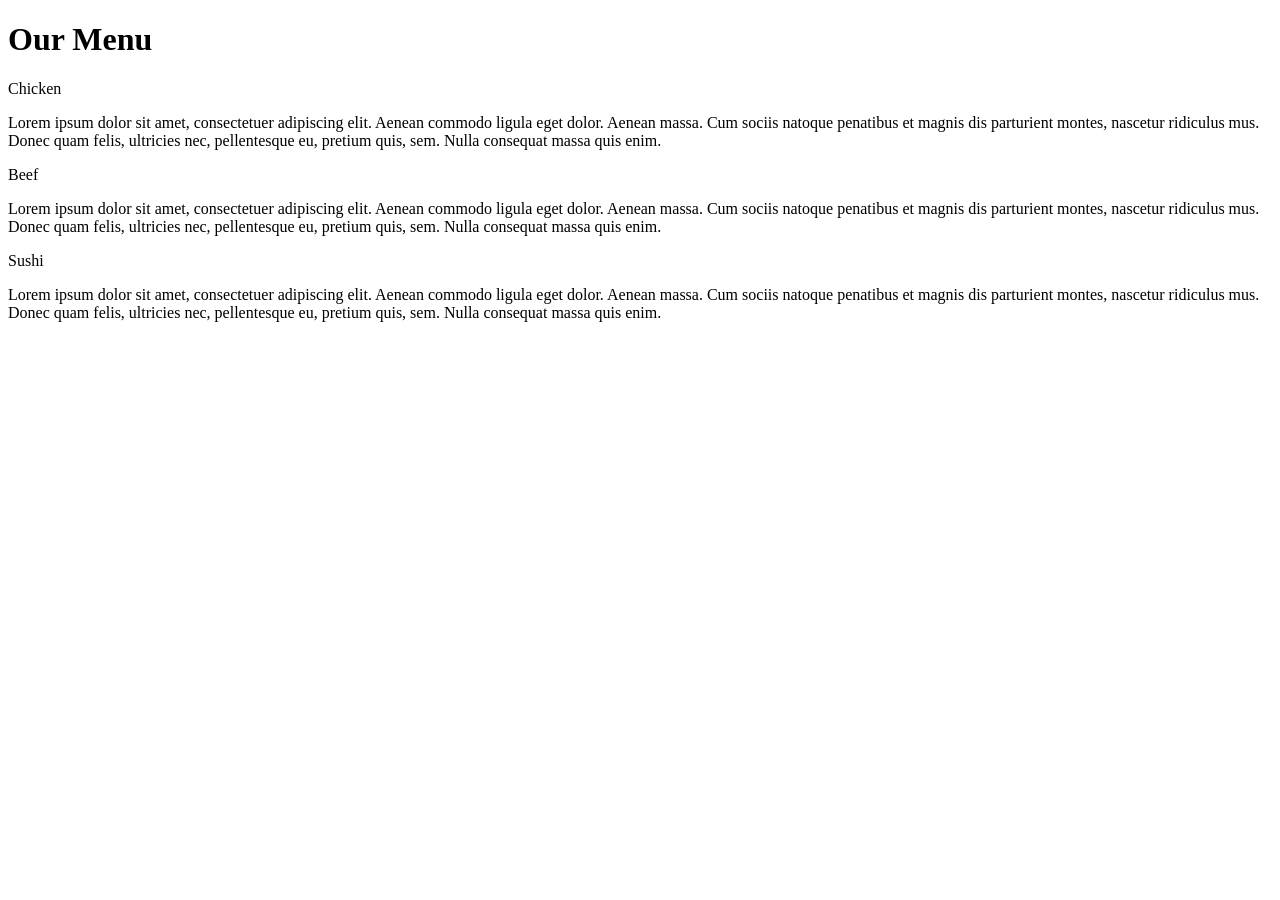
==== module2/index.html @ 8779f2ec "Rename index (1).html to index.html" ====
<!DOCTYPE html>
<html>
<head>

<title>Responsive Layout</title>
<meta name="viewport" content="width=device-width, initial-scale=1">
<link rel="stylesheet" type="text/css" href="style.css">

</head>
<body>
<h1>Our Menu</h1>



  <div class="col-lg-4 col-md-6 col-sm-12">
  	<div class="box">
  		<p class="content-name name1">Chicken</p>
  		<p class="content">Lorem ipsum dolor sit amet, consectetuer adipiscing elit. Aenean commodo ligula eget dolor. Aenean massa. Cum sociis natoque penatibus et magnis dis parturient montes, nascetur ridiculus mus. Donec quam felis, ultricies nec, pellentesque eu, pretium quis, sem. Nulla consequat massa quis enim.</p>
  	</div>
  </div>

  <div class="col-lg-4 col-md-6 col-sm-12">
  	<div class="box">
   		<p class="content-name name2">Beef</p>
   		<p class="content">Lorem ipsum dolor sit amet, consectetuer adipiscing elit. Aenean commodo ligula eget dolor. Aenean massa. Cum sociis natoque penatibus et magnis dis parturient montes, nascetur ridiculus mus. Donec quam felis, ultricies nec, pellentesque eu, pretium quis, sem. Nulla consequat massa quis enim.</p>
  	</div>
  </div>

  <div class="col-lg-4 col-md-12 col-sm-12">
  	<div class="box">
  		<p class="content-name name3">Sushi</p>
  		<p class="content">Lorem ipsum dolor sit amet, consectetuer adipiscing elit. Aenean commodo ligula eget dolor. Aenean massa. Cum sociis natoque penatibus et magnis dis parturient montes, nascetur ridiculus mus. Donec quam felis, ultricies nec, pellentesque eu, pretium quis, sem. Nulla consequat massa quis enim.</p>
  	</div>	
  </div>
  </body>
</html>
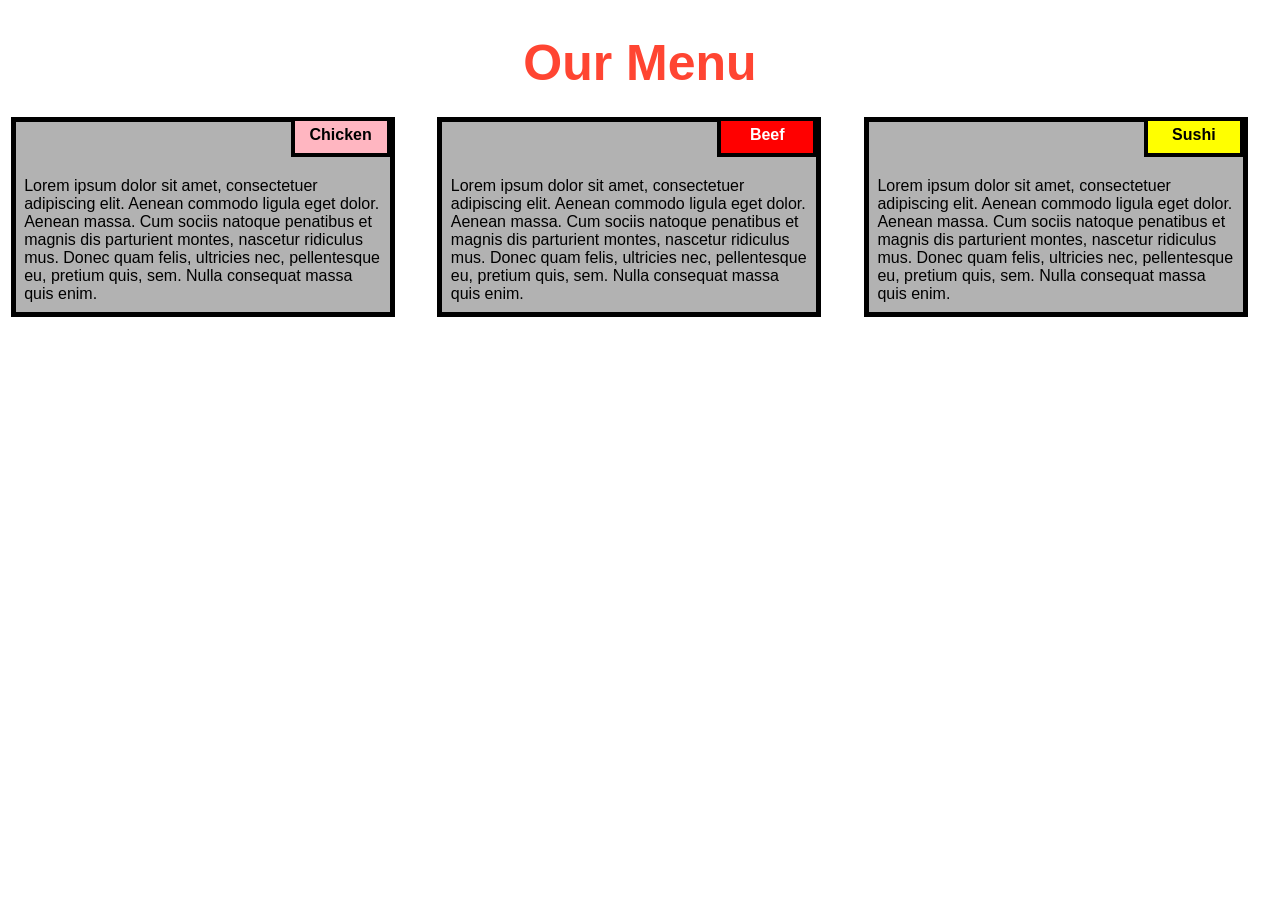
==== commit bf26511e: "Update index.html" ====
--- a/module2/index.html
+++ b/module2/index.html
@@ -2,7 +2,7 @@
 <html>
 <head>
 
-<title>Responsive Layout</title>
+<title>Restaurent Menu</title>
 <meta name="viewport" content="width=device-width, initial-scale=1">
 <link rel="stylesheet" type="text/css" href="style.css">
 
--- a/module2/style.css
+++ b/module2/style.css
@@ -0,0 +1,175 @@
+* {
+
+  box-sizing: border-box;
+
+}
+
+body{
+
+	margin: 0;	padding: 0;
+
+  font-family: "Comic Sans MS", cursive, sans-serif;
+
+}
+
+.row{
+
+  margin-top: 5%;
+
+  margin-bottom: 5%;
+
+}
+
+h1 {
+
+  margin-bottom: 15px;
+
+  text-align: center;
+
+  color: #ff4532;
+
+  font-size: 50px;
+
+}
+
+.box{
+
+  width: 100%;
+
+  overflow: none;
+
+}
+
+.content-name{
+
+  overflow: none;
+
+  text-align: center;
+
+  border: 4px solid black;
+
+  width: 100px;
+
+  height: 40px;
+
+  padding: 5px;
+
+  float: right;
+
+  margin-right: 36px;
+
+  margin-top: 0px;
+
+  font-weight: bold;
+
+  position: relative;
+
+}
+
+.content{
+
+  border: 5px solid black;
+
+  width: 90%;
+
+  height: auto;
+
+  margin: 2.5%;
+
+  color: black
+
+  font-size: 25px;
+
+  padding: 2%;
+
+  padding-top: 55px;
+
+  background-color: rgba(0,0,0,0.3);
+
+}
+
+.name1{
+
+  background-color: #FFB6C1;
+
+}
+
+.name2{
+
+  color: white;
+
+  background-color: #FF0000;
+
+}
+
+.name3{
+
+  background-color: #FFFF00;
+
+}
+
+/********** Large devices only **********/
+
+@media (min-width: 992px) {
+
+  .col-lg-4 {
+
+  	float: left;
+
+    width: 33.33%;
+
+  }
+
+}
+
+/********** Medium devices only **********/
+
+@media (min-width: 768px) and (max-width: 991px) {
+
+  .col-md-6,.col-md-12 {
+
+    float: left;
+
+  }
+
+  .col-md-6 {
+
+    width: 50%;
+
+  }
+
+  .col-md-12 {
+
+    margin-left: -10px;
+
+    width: 100%;
+
+  }
+
+  .name3{
+
+    margin-right: 65px;
+
+    width: 100px;
+
+  }
+
+}
+
+@media (min-width: 0px) and (max-width: 767px) {
+
+  .col-sm-12 {
+
+  	float: left;
+
+    width: 100%;
+
+  }
+
+  .content-name{
+
+    margin-right: 30px;
+
+  }
+
+}
